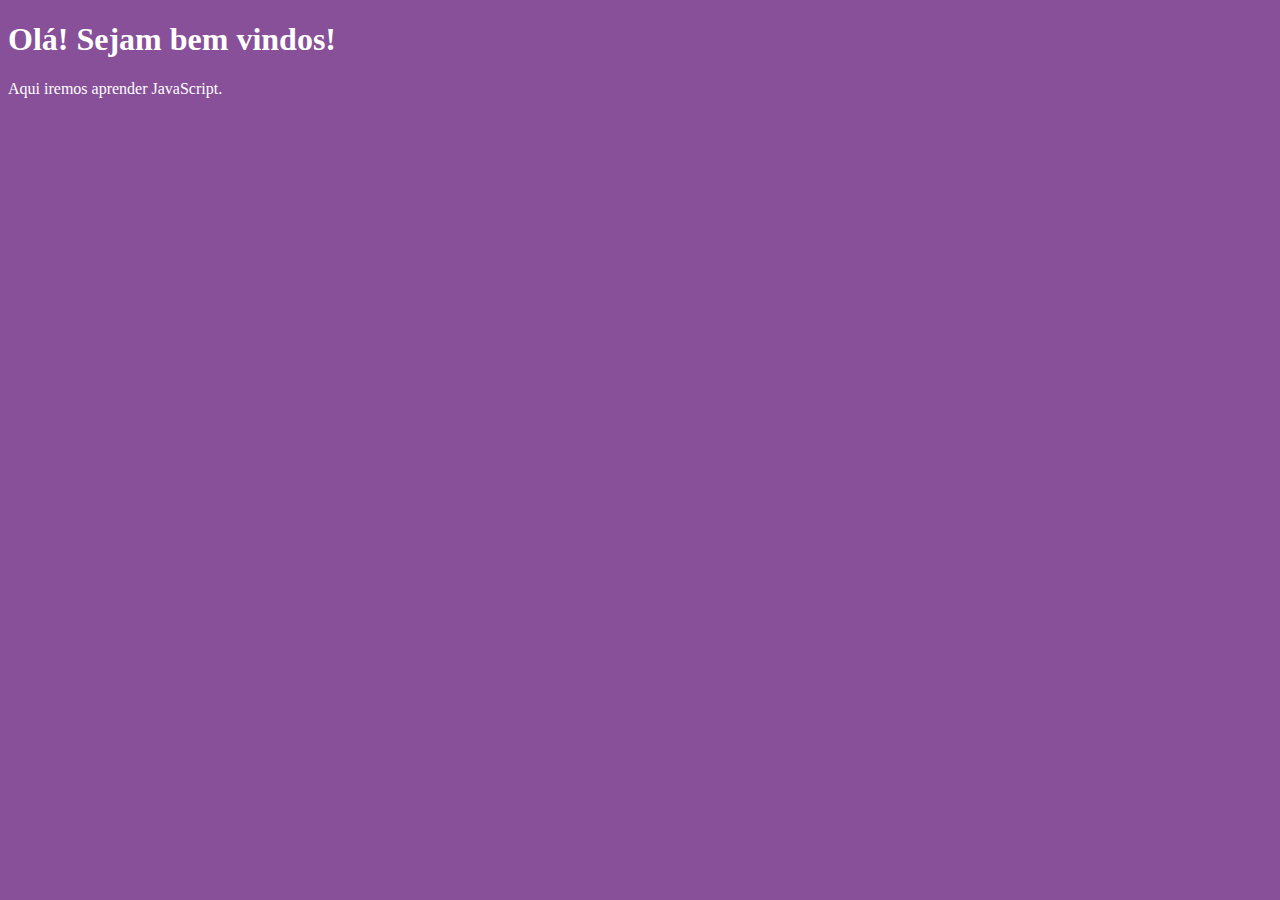
==== CursoEmVideo/index.html @ 78a6ef58 "Continuação pt4.2" ====
<!DOCTYPE html>
<html lang="pt-br">
<head>
    <meta charset="UTF-8">
    <meta name="viewport" content="width=device-width, initial-scale=1.0">
    <link rel="stylesheet" href="style.css">
    <title>JS com Curso em Video</title>
</head>
<body>
    <h1>Olá! Sejam bem vindos! </h1>
    <p>Aqui iremos aprender JavaScript.</p>
    <script src="modulo1.js"></script>
</body>
</html>
---- CursoEmVideo/style.css ----
body {
    background-color: #875099;
    color: white;
}
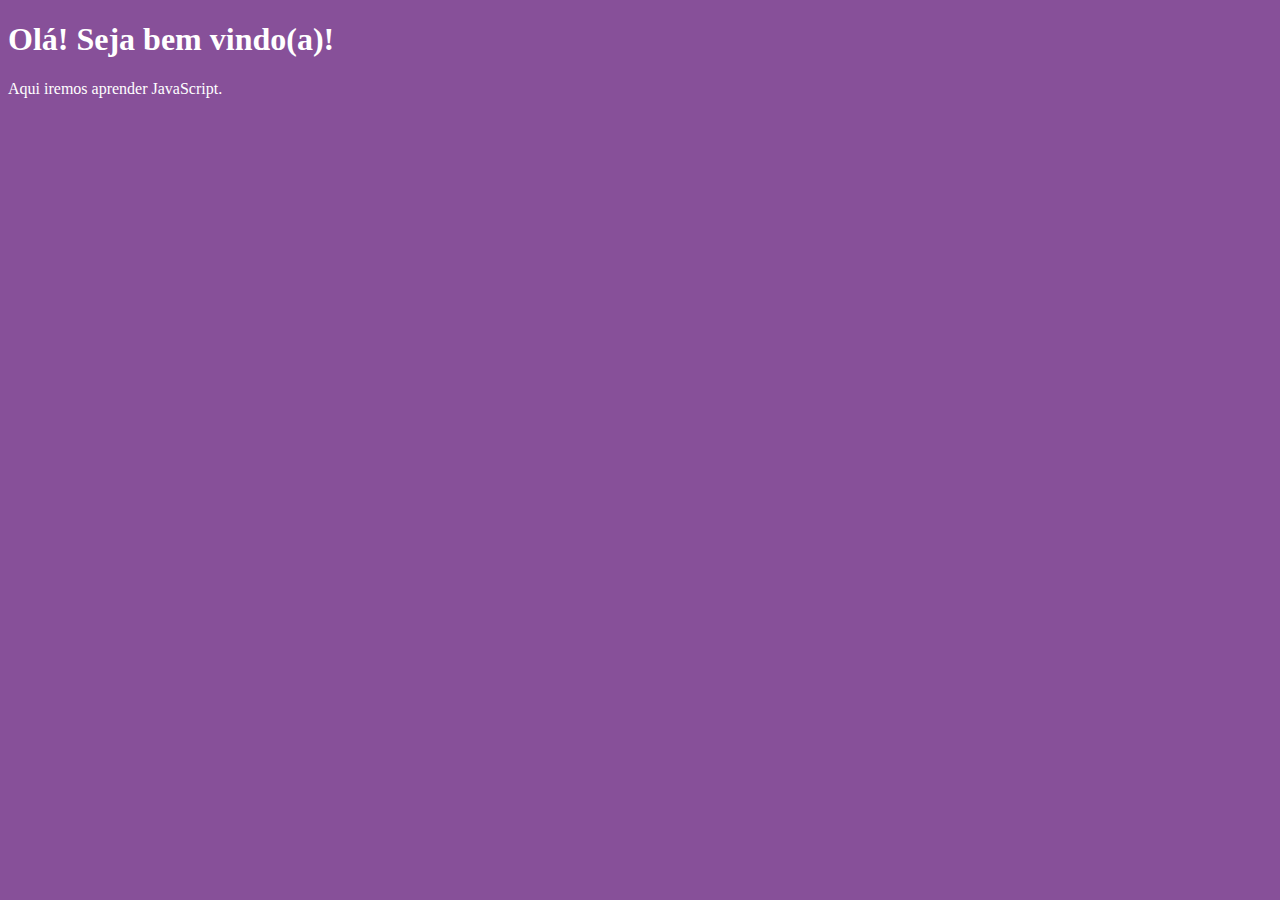
==== commit afae616e: "continuação pt5" ====
--- a/CursoEmVideo/index.html
+++ b/CursoEmVideo/index.html
@@ -7,7 +7,7 @@
     <title>JS com Curso em Video</title>
 </head>
 <body>
-    <h1>Olá! Sejam bem vindos! </h1>
+    <h1>Olá! Seja bem vindo(a)! </h1>
     <p>Aqui iremos aprender JavaScript.</p>
     <script src="modulo1.js"></script>
 </body>
